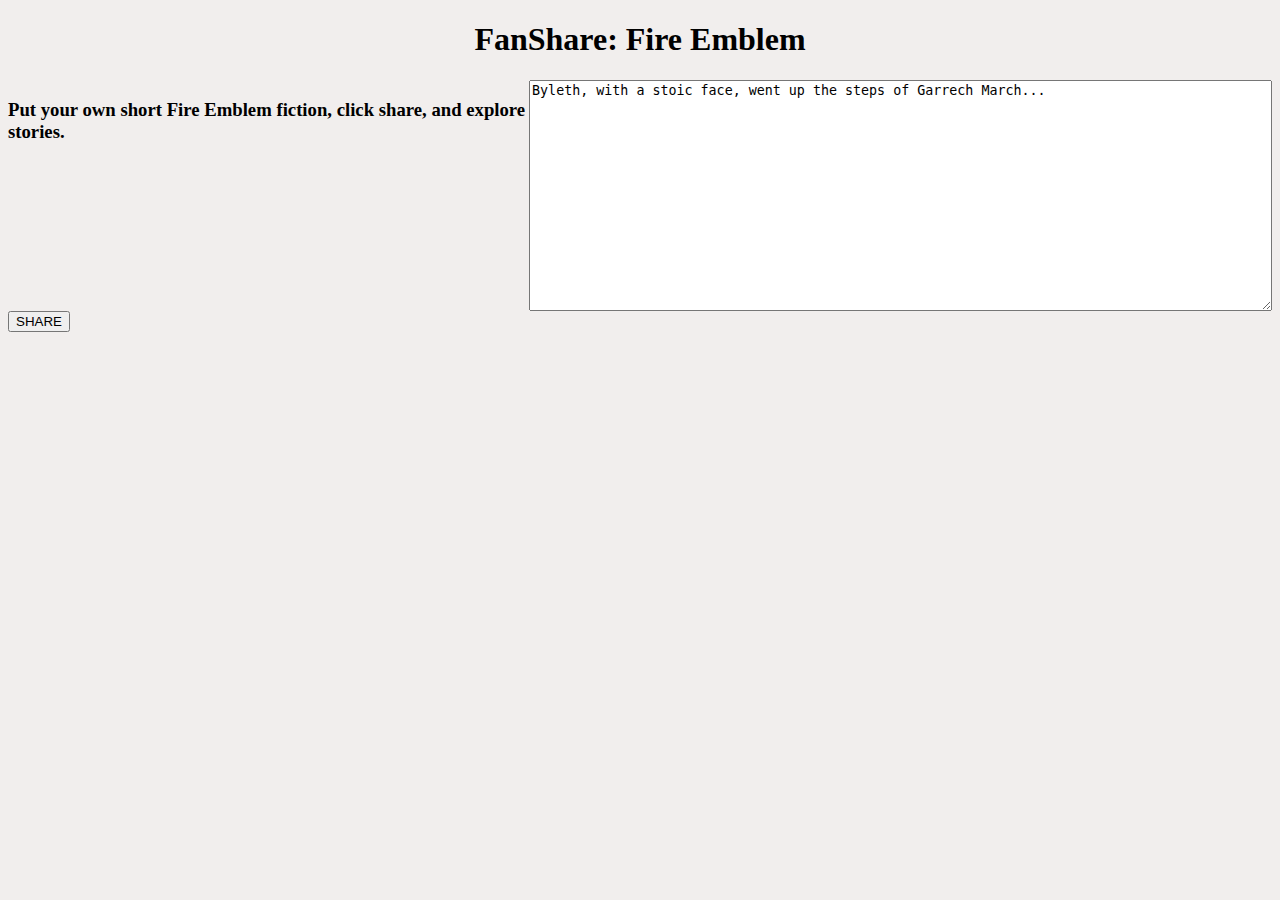
==== index.html @ adfee38a "first commit" ====
<!DOCTYPE html>
<html lang="en">
<head>
    <meta charset="UTF-8">
    <meta name="viewport" content="width=device-width, initial-scale=1.0">
    <link rel="stylesheet" href="style.css">
    <title>FanShare</title>
</head>
<body>

<header>

    <h1>FanShare: Fire Emblem</h1> 

</header>


<div class="container">

    <h3>Put your own short Fire Emblem fiction, click share, and explore stories.</h3>

    <textarea id="story" name="story" rows="15" cols="100">Byleth, with a stoic face, went up the steps of Garrech March...</textarea>

</div> 

<button type="submit" form="story" value="Submit">SHARE</button>

</body>
</html>
---- style.css ----
body {
    background-color: #f1eeed;
}

h1 {
    text-align: center;
    color: black;
    justify-content: center;
    font-family: "Palatino Linotype", "Book Antiqua", Palatino, serif;
}

.container {
    display: flex;
}
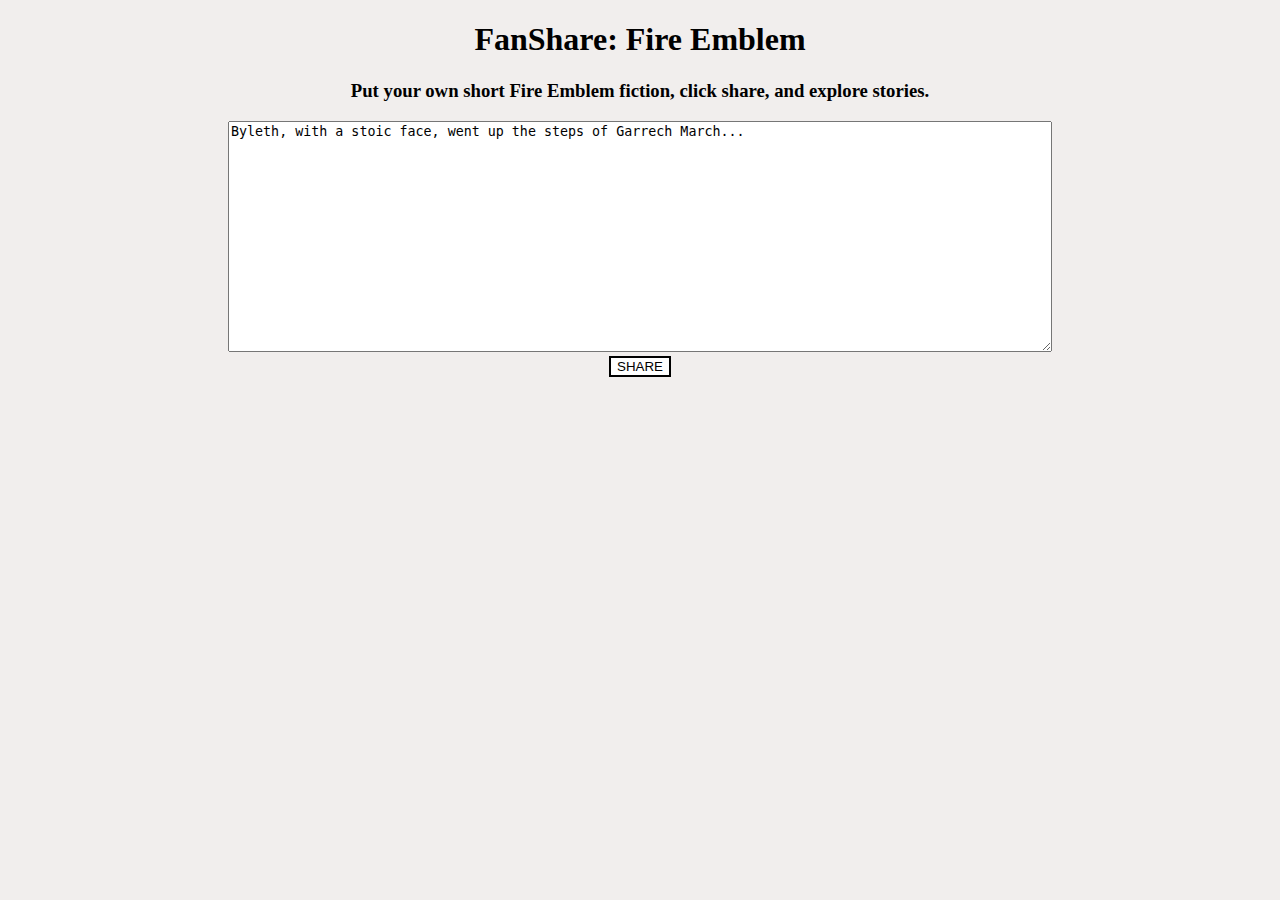
==== commit a8fa8dc9: "update" ====
--- a/index.html
+++ b/index.html
@@ -23,7 +23,7 @@
 
 </div> 
 
-<button type="submit" form="story" value="Submit">SHARE</button>
+<button class="button">SHARE</button>
 
 </body>
 </html>--- a/style.css
+++ b/style.css
@@ -1,14 +1,27 @@
 body {
     background-color: #f1eeed;
+    text-align: center;
 }
 
 h1 {
     text-align: center;
     color: black;
-    justify-content: center;
     font-family: "Palatino Linotype", "Book Antiqua", Palatino, serif;
 }
 
-.container {
-    display: flex;
-}+h3 {
+    text-align: center;
+    font-family: "Palatino Linotype", "Book Antiqua", Palatino, serif;
+}
+
+.button {
+    background-color: white;
+    color: black;
+    border: 2px solid black;
+    transition-duration: 0.4s;
+  }
+  
+  .button:hover {
+    background-color: #d4c2a1;
+    color: white;
+  }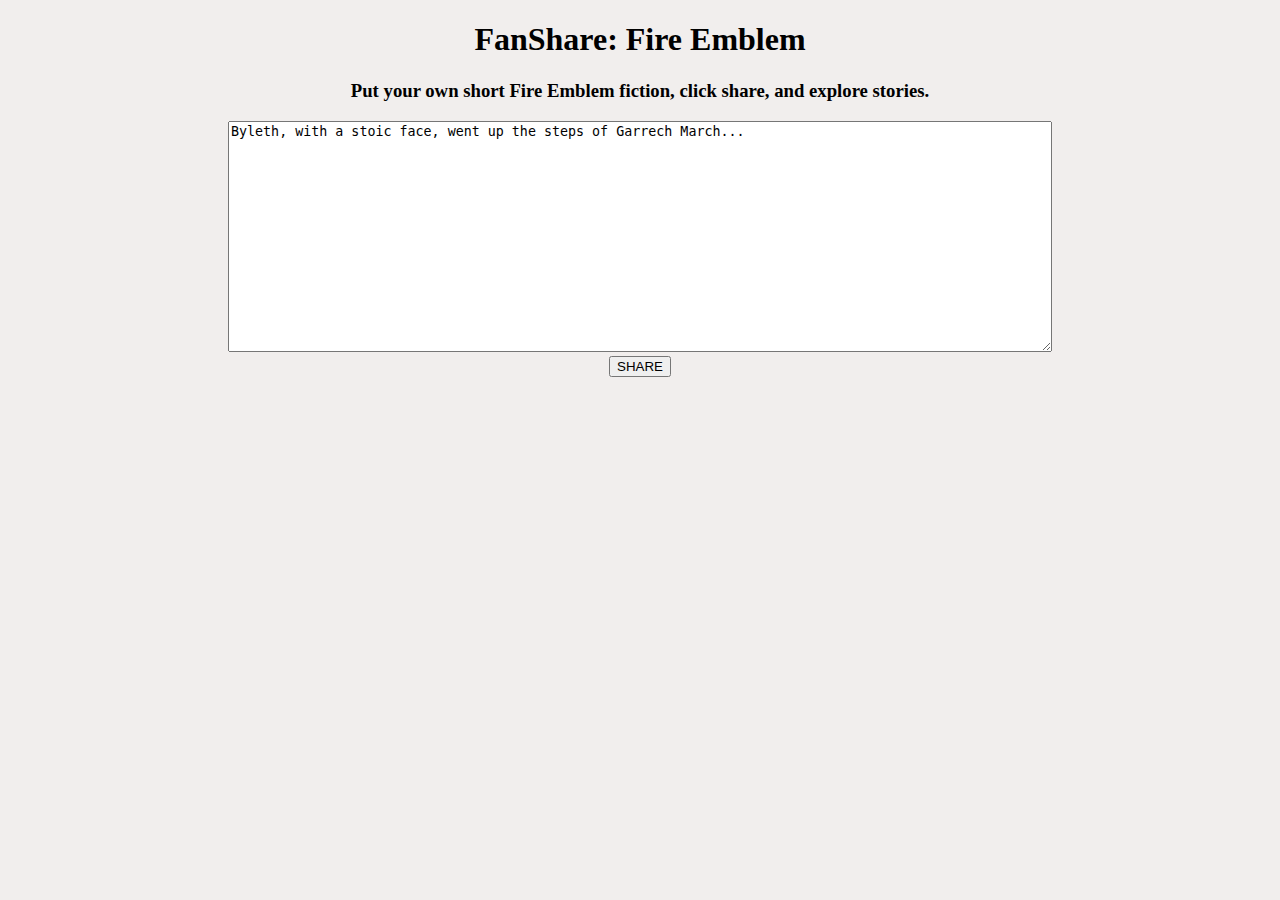
==== commit 7cbb7092: "update" ====
--- a/index.html
+++ b/index.html
@@ -19,11 +19,16 @@
 
     <h3>Put your own short Fire Emblem fiction, click share, and explore stories.</h3>
 
-    <textarea id="story" name="story" rows="15" cols="100">Byleth, with a stoic face, went up the steps of Garrech March...</textarea>
+    <form class="userInput">
+        <textarea id="story" name="story" rows="15" cols="100">Byleth, with a stoic face, went up the steps of Garrech March...</textarea>
+    </form>
 
 </div> 
 
-<button class="button">SHARE</button>
+<button id="buttonId">SHARE</button>
+
+
+<script src="/index.js" defer></script>
 
 </body>
 </html>--- a/style.css
+++ b/style.css
@@ -24,4 +24,8 @@
   .button:hover {
     background-color: #d4c2a1;
     color: white;
-  }+  }
+
+  .hideme{
+    display: none;
+    }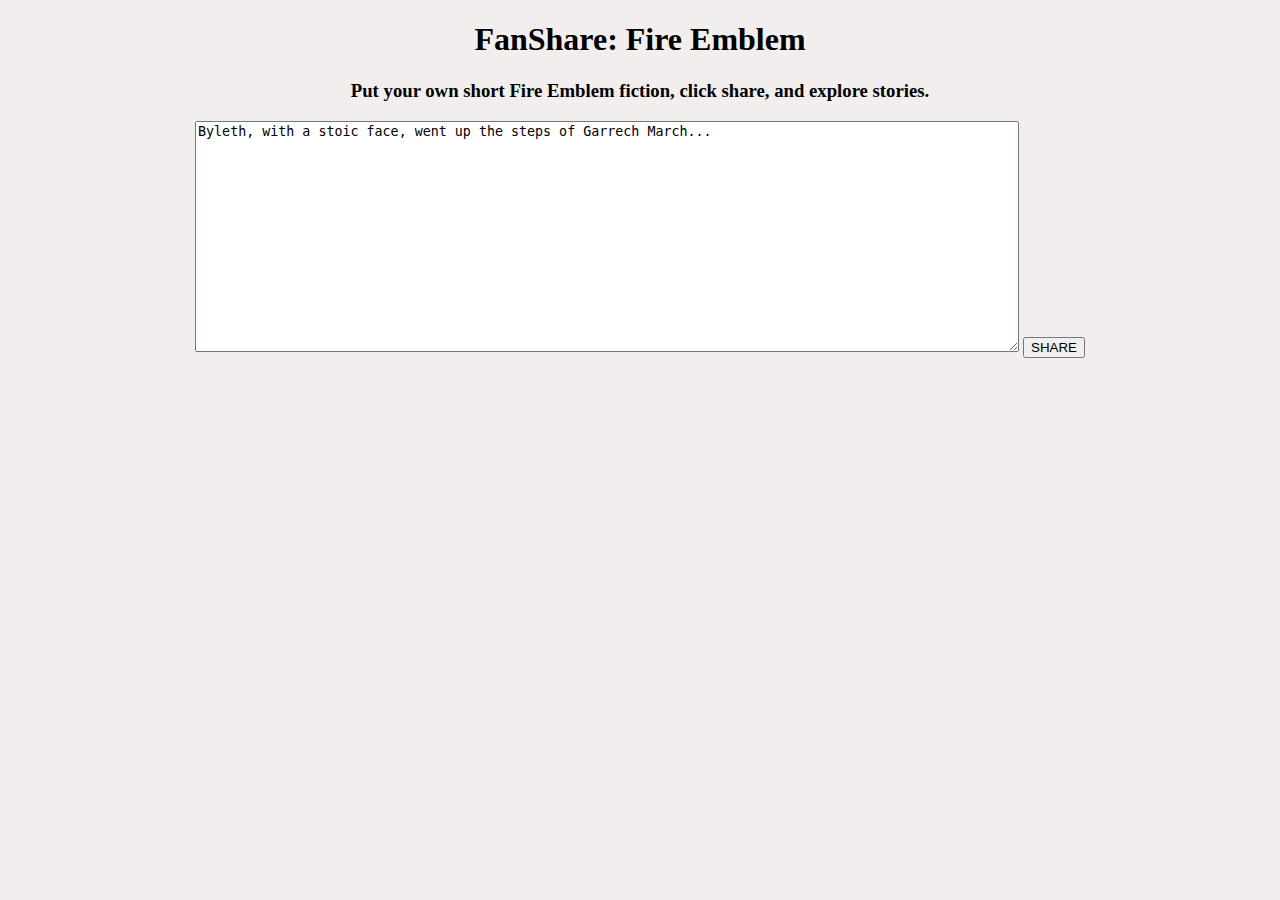
==== commit 7f8a6b6f: "update" ====
--- a/index.html
+++ b/index.html
@@ -19,16 +19,15 @@
 
     <h3>Put your own short Fire Emblem fiction, click share, and explore stories.</h3>
 
-    <form class="userInput">
+    <form action="/display.html">
         <textarea id="story" name="story" rows="15" cols="100">Byleth, with a stoic face, went up the steps of Garrech March...</textarea>
+        <button id="buttonId">SHARE</button>
     </form>
 
 </div> 
 
-<button id="buttonId">SHARE</button>
 
-
-<script src="/index.js" defer></script>
+<script src="/index.js"></script>
 
 </body>
 </html>--- a/style.css
+++ b/style.css
@@ -26,6 +26,3 @@
     color: white;
   }
 
-  .hideme{
-    display: none;
-    }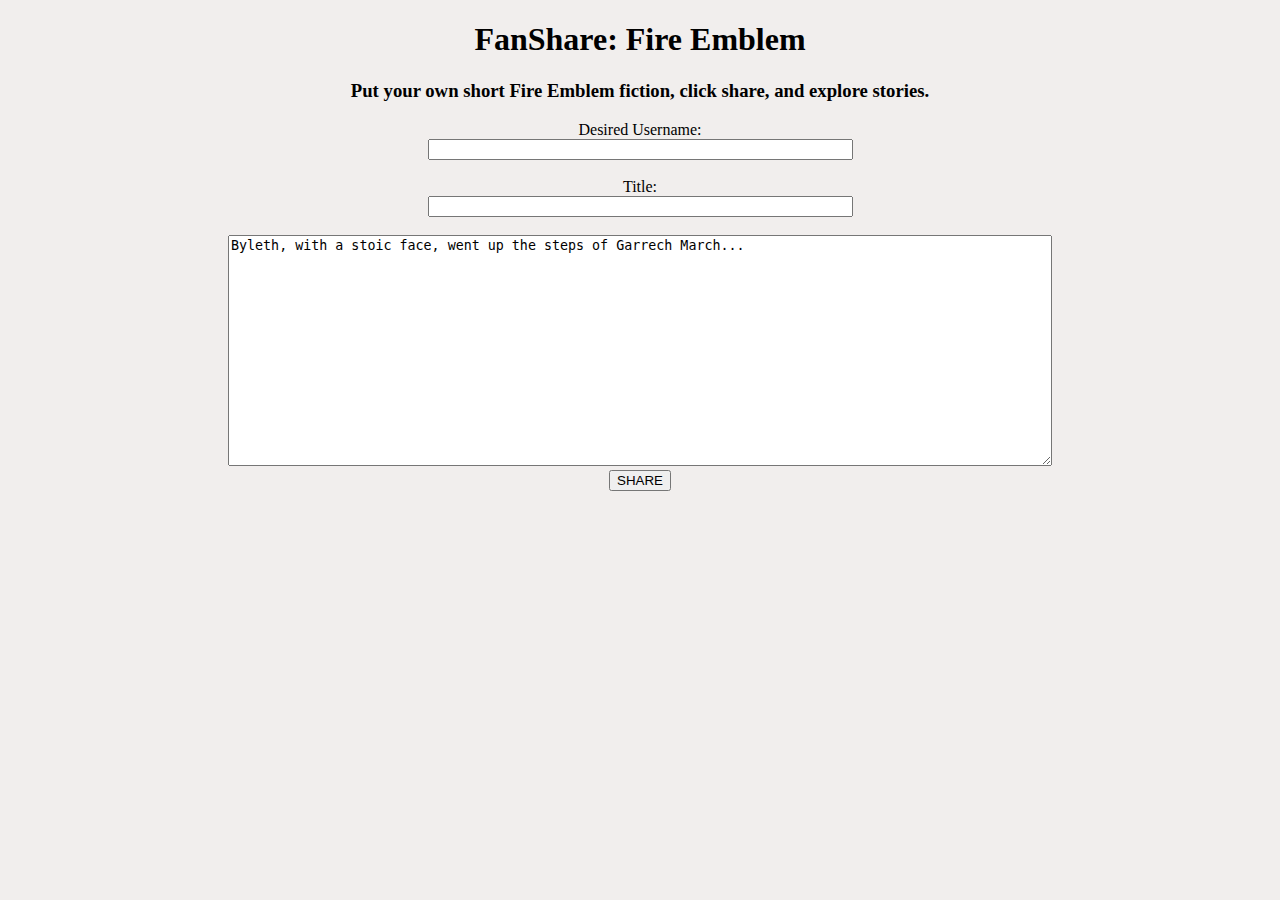
==== commit e86d6c5b: "update" ====
--- a/index.html
+++ b/index.html
@@ -20,7 +20,12 @@
     <h3>Put your own short Fire Emblem fiction, click share, and explore stories.</h3>
 
     <form action="/display.html">
-        <textarea id="story" name="story" rows="15" cols="100">Byleth, with a stoic face, went up the steps of Garrech March...</textarea>
+        <label for="uname">Desired Username:</label><br>
+        <input type="text" id="uname" name="uname" size="50"><br><br>
+        <label for="title">Title:</label><br>
+        <input type="text" id="title" name="title" size="50"><br><br>
+
+        <textarea id="story" name="story" rows="15" cols="100">Byleth, with a stoic face, went up the steps of Garrech March...</textarea><br>
         <button id="buttonId">SHARE</button>
     </form>
 
@@ -30,4 +35,4 @@
 <script src="/index.js"></script>
 
 </body>
-</html>+</html>
--- a/style.css
+++ b/style.css
@@ -14,6 +14,10 @@
     font-family: "Palatino Linotype", "Book Antiqua", Palatino, serif;
 }
 
+label {
+    font-family: "Palatino Linotype", "Book Antiqua", Palatino, serif;
+}
+
 .button {
     background-color: white;
     color: black;
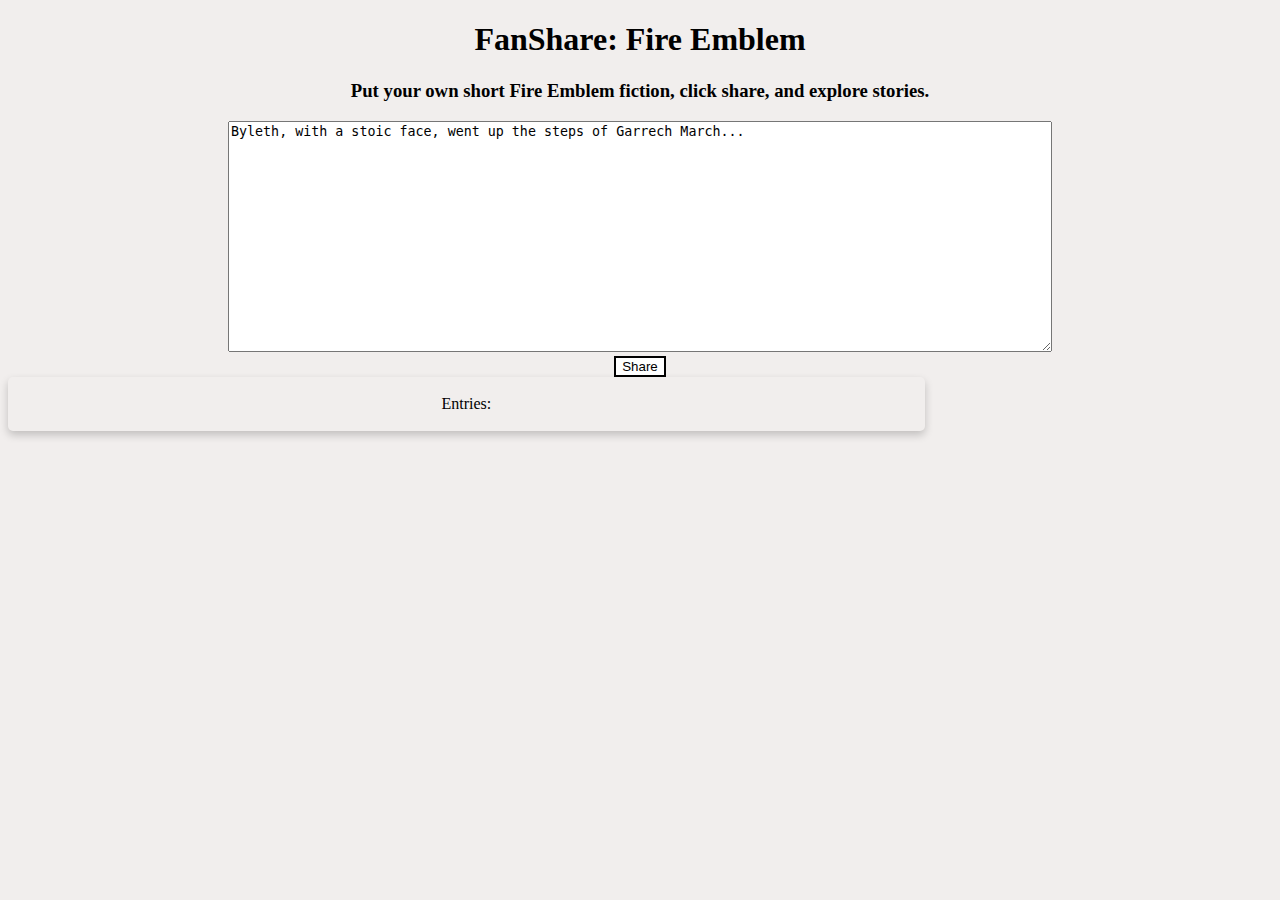
==== commit 2464fb47: "update" ====
--- a/index.html
+++ b/index.html
@@ -15,19 +15,16 @@
 </header>
 
 
-<div class="container">
+<div class="input-container">
 
     <h3>Put your own short Fire Emblem fiction, click share, and explore stories.</h3>
 
-    <form action="/display.html">
-        <label for="uname">Desired Username:</label><br>
-        <input type="text" id="uname" name="uname" size="50"><br><br>
-        <label for="title">Title:</label><br>
-        <input type="text" id="title" name="title" size="50"><br><br>
+    <form action="#">
+        <textarea class="input" rows="15" cols="100">Byleth, with a stoic face, went up the steps of Garrech March...</textarea><br>
+        <input type="submit" class="comment-submit" value="Share" />
+    </form>
 
-        <textarea id="story" name="story" rows="15" cols="100">Byleth, with a stoic face, went up the steps of Garrech March...</textarea><br>
-        <button id="buttonId">SHARE</button>
-    </form>
+    <div class="card"><p>Entries:</p></div>
 
 </div> 
 
--- a/style.css
+++ b/style.css
@@ -1,12 +1,6 @@
 body {
     background-color: #f1eeed;
     text-align: center;
-}
-
-h1 {
-    text-align: center;
-    color: black;
-    font-family: "Palatino Linotype", "Book Antiqua", Palatino, serif;
 }
 
 h3 {
@@ -14,19 +8,26 @@
     font-family: "Palatino Linotype", "Book Antiqua", Palatino, serif;
 }
 
-label {
-    font-family: "Palatino Linotype", "Book Antiqua", Palatino, serif;
-}
-
-.button {
+.comment-submit {
     background-color: white;
     color: black;
     border: 2px solid black;
     transition-duration: 0.4s;
   }
   
-  .button:hover {
+  .comment-submit:hover {
     background-color: #d4c2a1;
     color: white;
   }
 
+.card {
+    box-shadow: 0 4px 8px 0 rgba(0,0,0,0.2);
+    transition: 0.3s;
+    width: 70%;
+    border-radius: 5px;
+    padding: 2px 16px;
+  }
+  
+.card:hover {
+    box-shadow: 0 8px 16px 0 rgba(0,0,0,0.2);
+  }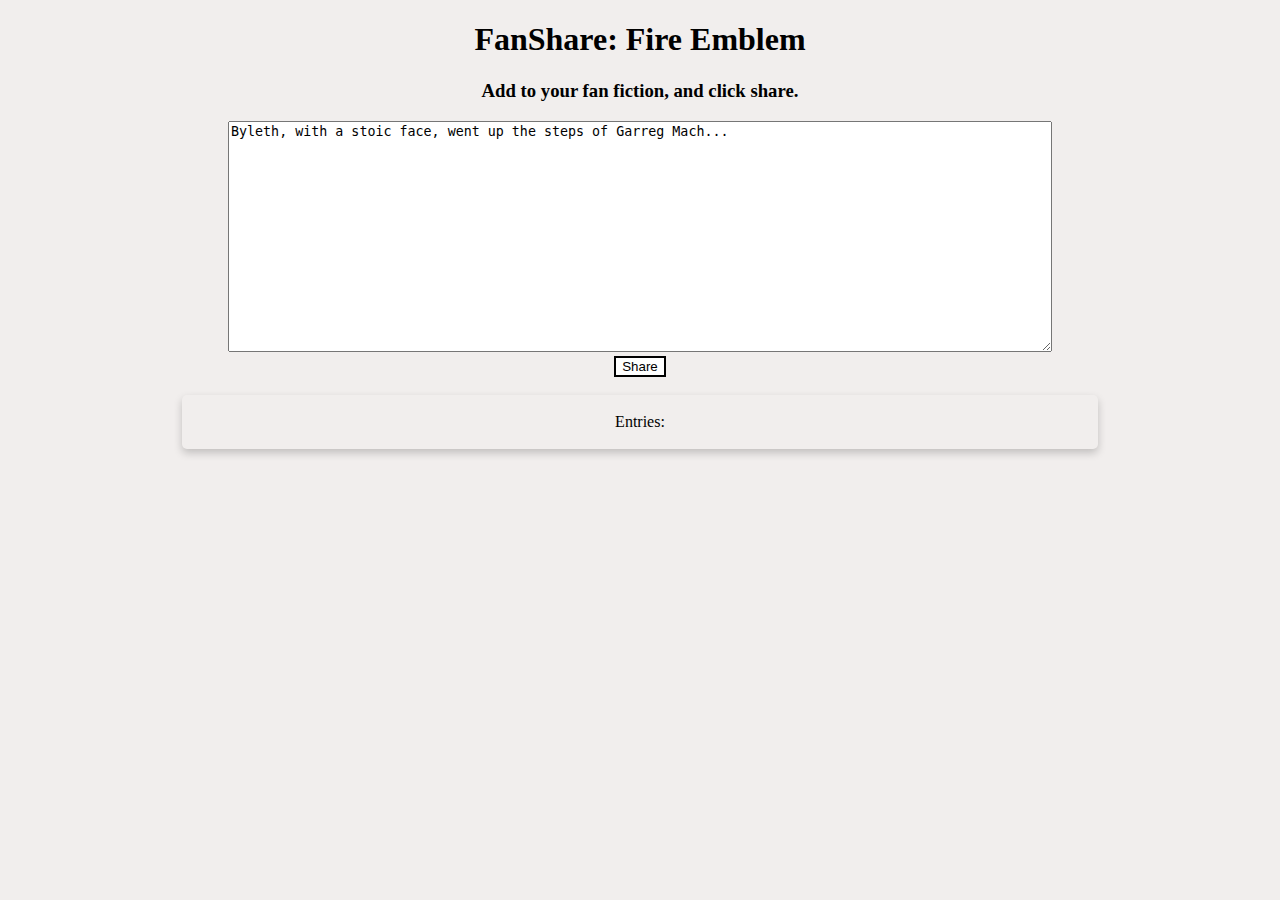
==== commit 927607c0: "update" ====
--- a/index.html
+++ b/index.html
@@ -17,14 +17,18 @@
 
 <div class="input-container">
 
-    <h3>Put your own short Fire Emblem fiction, click share, and explore stories.</h3>
+    <h3>Add to your fan fiction, and click share.</h3>
 
     <form action="#">
-        <textarea class="input" rows="15" cols="100">Byleth, with a stoic face, went up the steps of Garrech March...</textarea><br>
+        <textarea class="input" rows="15" cols="100">Byleth, with a stoic face, went up the steps of Garreg Mach...</textarea><br>
         <input type="submit" class="comment-submit" value="Share" />
     </form>
 
-    <div class="card"><p>Entries:</p></div>
+    <br>
+
+    <section>
+        <div class="card"><p>Entries:</p></div>
+    </section>
 
 </div> 
 
--- a/style.css
+++ b/style.css
@@ -3,9 +3,22 @@
     text-align: center;
 }
 
+.flex {
+  display: flex;
+}
+
+.flex-1 {
+  flex: 1;
+}
+
 h3 {
     text-align: center;
     font-family: "Palatino Linotype", "Book Antiqua", Palatino, serif;
+}
+
+section {
+  display: flex;
+  justify-content: center;
 }
 
 .comment-submit {
